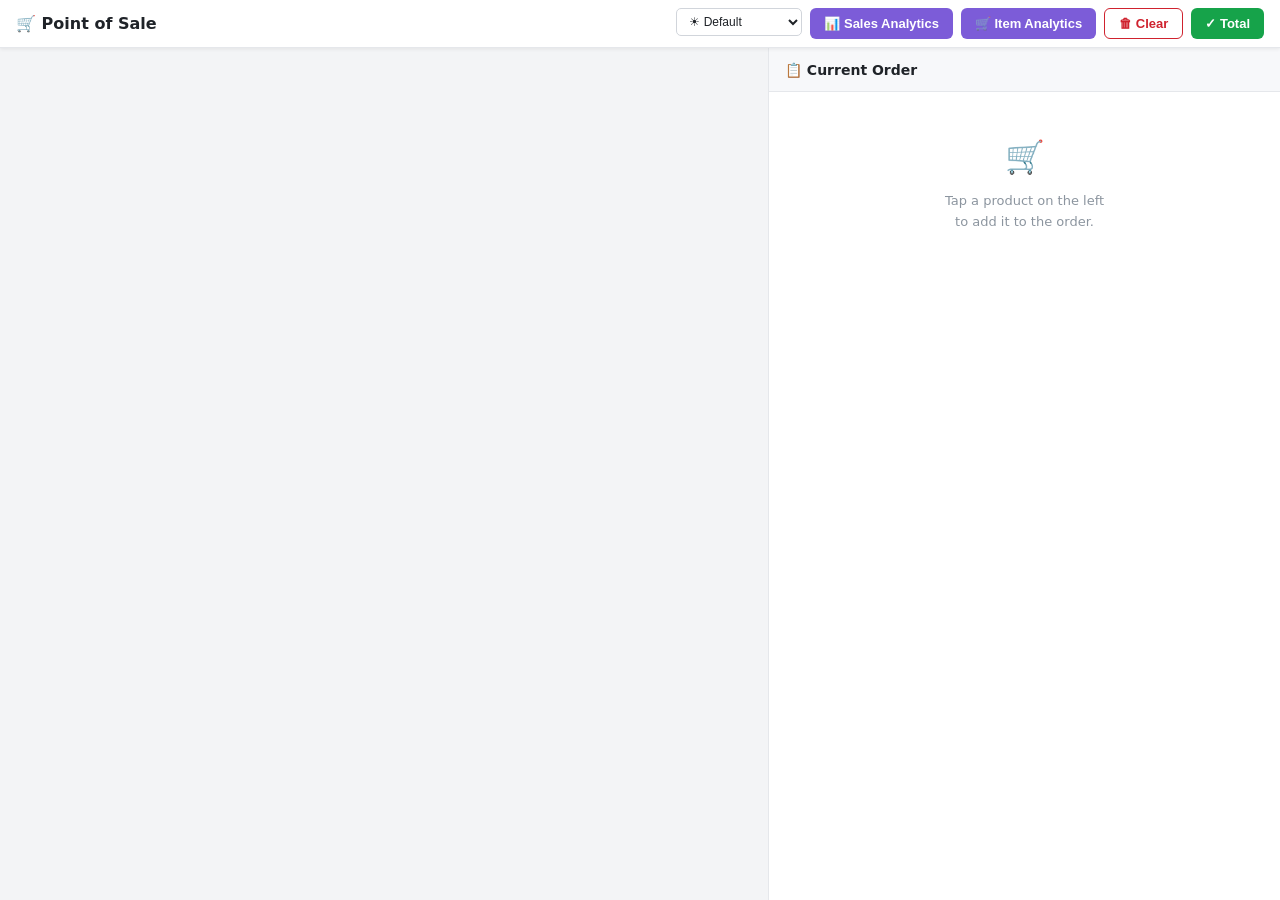
==== index.html @ bbd7e1f3 "Add CSS" ====
<!DOCTYPE html>
<html>
<head>
    <meta charset="UTF-8" />
    <meta name="viewport" content="width=device-width, initial-scale=1.0" />
    <title>Point of Sale</title>
    <!-- transactions are persisted in localStorage under key "pos_transactions" -->
    <!-- theme CSS injected by theme-switcher.js -->
    <script src="css/theme-switcher.js"></script>
    <style>
        /* structural overrides not covered by themes */
        html, body { height: 100%; overflow: hidden; }
    </style>
    <script
        id="sap-ui-bootstrap"
        src="https://ui5.sap.com/1.136/resources/sap-ui-core.js"
        data-sap-ui-theme="sap_horizon"
        data-sap-ui-libs="sap.m,sap.ui.layout"
        data-sap-ui-compatVersion="edge"
        data-sap-ui-async="true"
        data-sap-ui-xx-waitForTheme="init"
        data-sap-ui-resourceroots='{"pos": "./"}'
    ></script>
</head>
<body>

<!-- ── Shell ── -->
<div id="posShell">

    <!-- Header -->
    <div id="posHeader">
        <h1>&#x1F6D2; Point of Sale</h1>
        <div id="posHeaderBtns">
            <span class="theme-switcher"></span>
            <button class="pos-btn pos-btn-analytics" onclick="window.open('analytics.html','_blank')">&#x1F4CA; Sales Analytics</button>
            <button class="pos-btn pos-btn-analytics" onclick="window.open('analytics-items.html','_blank')">&#x1F6D2; Item Analytics</button>
            <button class="pos-btn pos-btn-danger"  id="btnClear"  onclick="posClear()">&#x1F5D1; Clear</button>
            <button class="pos-btn pos-btn-success" id="btnTotal"  onclick="posTotal()">&#x2713; Total</button>
        </div>
    </div>

    <!-- Body -->
    <div id="posBody">

        <!-- Left: SAPUI5 product grid -->
        <div id="posCatalogWrap">
            <div id="sapCatalog"></div><!-- SAPUI5 mounts here -->
        </div>

        <!-- Right: order panel -->
        <div id="posOrderWrap">
            <div id="posOrderHeader">&#x1F4CB; Current Order &nbsp;<span id="posOrderCount" style="font-weight:400;color:#57606a;font-size:12px"></span></div>
            <div id="posOrderList">
                <div class="pos-empty">
                    <div class="pos-empty-icon">&#x1F6D2;</div>
                    Tap a product on the left<br>to add it to the order.
                </div>
            </div>
            <div id="posOrderFooter" style="display:none"></div>
        </div>

    </div>
</div>

<script>
"use strict";

/* ── Transaction persistence ─────────────────────────────────────────────── */
var TX_KEY = "pos_transactions";

function loadTransactions() {
    try { return JSON.parse(localStorage.getItem(TX_KEY) || "[]"); }
    catch (e) { return []; }
}

function saveTransaction(tx) {
    var all = loadTransactions();
    all.push(tx);
    try { localStorage.setItem(TX_KEY, JSON.stringify(all)); } catch (e) {}
}

/**
 * Save transaction to ./transactions/ via the local server (node server.js).
 * Falls back to a browser download if the server is not reachable.
 */
function saveTransactionFile(tx) {
    fetch("/save-transaction", {
        method:  "POST",
        headers: { "Content-Type": "application/json" },
        body:    JSON.stringify(tx)
    })
    .then(function (res) { return res.json(); })
    .then(function (data) {
        if (!data.ok) { throw new Error(data.error || "server error"); }
        console.log("Transaction saved → " + data.file);
    })
    .catch(function (err) {
        /* Server not running — fall back to browser download */
        console.warn("Server unavailable (" + err.message + "), downloading instead.");
        var blob = new Blob([JSON.stringify(tx, null, 2)], { type: "application/json" });
        var url  = URL.createObjectURL(blob);
        var a    = document.createElement("a");
        a.download = "transaction_" + tx.id + ".json";
        a.href     = url;
        a.style.display = "none";
        document.body.appendChild(a);
        a.click();
        setTimeout(function () { URL.revokeObjectURL(url); a.remove(); }, 1000);
    });
}

/* ── State ──────────────────────────────────────────────────────────────── */
var aItems    = [];
var bFinished = false;
var currentTxId = null;

/* ── Helpers ────────────────────────────────────────────────────────────── */
function eur(v) { return "\u20ac" + (+v || 0).toFixed(2); }

function subtotal() {
    return aItems.reduce(function (s, i) { return s + i.subtotal; }, 0);
}

/* ── Build per-category tax breakdown from current cart ─────────────────── */
function taxBreakdown() {
    var buckets = {};
    aItems.forEach(function (item) {
        var key = item.category;
        if (!buckets[key]) { buckets[key] = { category: key, rate: item.taxRate, base: 0 }; }
        buckets[key].base += item.subtotal;
    });
    return Object.keys(buckets)
        .sort(function (a, b) { return buckets[b].rate - buckets[a].rate || a.localeCompare(b); })
        .map(function (key) {
            var b = buckets[key];
            return { label: "Tax " + b.category + " (" + Math.round(b.rate * 100) + "%)", amount: b.base * b.rate };
        });
}

/* ── Render order panel ─────────────────────────────────────────────────── */
function renderOrder() {
    var listEl   = document.getElementById("posOrderList");
    var footerEl = document.getElementById("posOrderFooter");
    var countEl  = document.getElementById("posOrderCount");

    /* count badge */
    var n = aItems.reduce(function (s, i) { return s + i.quantity; }, 0);
    countEl.textContent = n > 0 ? "(" + n + " item" + (n !== 1 ? "s" : "") + ")" : "";

    /* list */
    if (!aItems.length) {
        listEl.innerHTML =
            '<div class="pos-empty">' +
            '<div class="pos-empty-icon">&#x1F6D2;</div>' +
            'Tap a product on the left<br>to add it to the order.' +
            '</div>';
        footerEl.style.display = "none";
        return;
    }

    var html = "";
    aItems.forEach(function (item, idx) {
        html +=
            '<div class="pos-item">' +
              '<div class="pos-item-info">' +
                '<div class="pos-item-name">' +
                  '<span style="background:#e8f4fd;color:#1d4ed8;border-radius:4px;' +
                  'padding:1px 6px;font-size:12px;margin-right:6px;">' + item.quantity + '&times;</span>' +
                  item.name +
                '</div>' +
                '<div class="pos-item-meta">' + eur(item.price) + ' each &bull; ' +
                  item.category + ' &bull; ' + Math.round(item.taxRate * 100) + '% tax' +
                '</div>' +
              '</div>' +
              '<div class="pos-item-price">' + eur(item.subtotal) + '</div>' +
              (!bFinished
                ? '<button class="pos-cancel" onclick="posCancel(' + idx + ')">Cancel</button>'
                : '') +
            '</div>';
    });
    listEl.innerHTML = html;

    /* footer totals — one tax row per active category */
    var sub      = subtotal();
    var breakdown = taxBreakdown();
    var tot      = sub + breakdown.reduce(function (s, b) { return s + b.amount; }, 0);

    var taxRows = breakdown.map(function (b) {
        return '<div class="pos-total-row"><span>' + b.label + '</span><span>' + eur(b.amount) + '</span></div>';
    }).join("");

    footerEl.style.display = "block";
    footerEl.innerHTML =
        '<div class="pos-total-row"><span>Subtotal</span><span>' + eur(sub) + '</span></div>' +
        taxRows +
        '<div class="pos-total-grand">' +
          '<span>TOTAL</span>' +
          '<span class="pos-total-grand-amount">' + eur(tot) + '</span>' +
        '</div>';
}

/* ── Cancel one item row ────────────────────────────────────────────────── */
window.posCancel = function (idx) {
    aItems.splice(idx, 1);
    renderOrder();
};

/* ── Add item (called from tile press) ──────────────────────────────────── */
function addItem(p) {
    if (bFinished) { return; }
    var ex = aItems.find(function (i) { return i.id === p.id; });
    if (ex) {
        ex.quantity++;
        ex.subtotal = ex.price * ex.quantity;
    } else {
        aItems.push({ id: p.id, name: p.name, category: p.category,
                      price: p.price, taxRate: p.taxRate, quantity: 1, subtotal: p.price });
    }
    renderOrder();
}

/* ── Build transaction object ───────────────────────────────────────────── */
function buildTransaction() {
    var sub       = subtotal();
    var breakdown = taxBreakdown();
    var totalTax  = breakdown.reduce(function (s, b) { return s + b.amount; }, 0);
    var tot       = sub + totalTax;
    var now       = new Date();
    var pad       = function (n) { return String(n).padStart(2, "0"); };
    var id        = now.getFullYear() + "" +
                    pad(now.getMonth() + 1) + "" +
                    pad(now.getDate()) + "_" +
                    pad(now.getHours()) + "" +
                    pad(now.getMinutes()) + "" +
                    pad(now.getSeconds());
    return {
        id:           id,
        timestamp:    now.toISOString(),
        items: aItems.map(function (i) {
            return {
                id:       i.id,
                name:     i.name,
                category: i.category,
                price:    +i.price.toFixed(4),
                taxRate:  i.taxRate,
                quantity: i.quantity,
                subtotal: +i.subtotal.toFixed(4),
                taxAmount:+(i.subtotal * i.taxRate).toFixed(4)
            };
        }),
        subtotal:     +sub.toFixed(4),
        taxBreakdown: breakdown.map(function (b) {
            return { label: b.label, amount: +b.amount.toFixed(4) };
        }),
        totalTax:     +totalTax.toFixed(4),
        total:        +tot.toFixed(4)
    };
}

/* ── Header button: Total ───────────────────────────────────────────────── */
window.posTotal = function () {
    if (!aItems.length) { alert("Add items first."); return; }

    /* Build & persist the transaction */
    var tx = buildTransaction();
    currentTxId = tx.id;
    saveTransaction(tx);
    saveTransactionFile(tx);

    bFinished = true;
    document.getElementById("posCatalogWrap").classList.add("dimmed");
    renderOrder();
    document.getElementById("posHeaderBtns").innerHTML =
        '<button class="pos-btn pos-btn-analytics" onclick="window.open(\'analytics.html\',\'_blank\')">&#x1F4CA; Analytics</button>' +
        '<button class="pos-btn pos-btn-new"     onclick="posNewSale()">&#x2B; New Sale</button>' +
        '<button class="pos-btn pos-btn-default" onclick="posPrint()">&#x1F5A8; Print &amp; Save PDF</button>';
};

/* ── Header button: Clear ───────────────────────────────────────────────── */
window.posClear = function () {
    if (!aItems.length) { return; }
    if (!confirm("Clear the entire order?")) { return; }
    aItems = [];
    renderOrder();
};

/* ── Header button: New Sale ────────────────────────────────────────────── */
window.posNewSale = function () {
    bFinished   = false;
    aItems      = [];
    currentTxId = null;
    document.getElementById("posCatalogWrap").classList.remove("dimmed");
    renderOrder();
    document.getElementById("posHeaderBtns").innerHTML =
        '<button class="pos-btn pos-btn-analytics" onclick="window.open(\'analytics.html\',\'_blank\')">&#x1F4CA; Analytics</button>' +
        '<button class="pos-btn pos-btn-danger"  id="btnClear" onclick="posClear()">&#x1F5D1; Clear</button>' +
        '<button class="pos-btn pos-btn-success" id="btnTotal" onclick="posTotal()">&#x2713; Total</button>';
};

/* ── Print receipt (opens print dialog → Save as PDF) ───────────────────── */
window.posPrint = function () {
    if (!aItems.length) { alert("Nothing to print."); return; }
    var sub       = subtotal();
    var breakdown = taxBreakdown();
    var tot       = sub + breakdown.reduce(function (s, b) { return s + b.amount; }, 0);
    var txId      = currentTxId || "receipt";

    var rows = aItems.map(function (i) {
        var taxAmt = i.subtotal * i.taxRate;
        return "<tr><td>" + i.name + "</td>" +
               "<td style='text-align:center'>" + i.quantity + "</td>" +
               "<td style='text-align:right'>" + eur(i.price) + "</td>" +
               "<td style='text-align:center'>" + Math.round(i.taxRate * 100) + "%</td>" +
               "<td style='text-align:right'>" + eur(taxAmt) + "</td>" +
               "<td style='text-align:right'>" + eur(i.subtotal) + "</td></tr>";
    }).join("");

    var taxRows = breakdown.map(function (b) {
        return "<tr class='tax'><td colspan='5'>" + b.label + "</td><td style='text-align:right'>" + eur(b.amount) + "</td></tr>";
    }).join("");

    var w = window.open("", "_blank", "width=560,height=720");
    w.document.write(
        "<!DOCTYPE html><html><head><meta charset='UTF-8'>" +
        "<title>Receipt " + txId + "</title><style>" +
        "@media print{@page{size:A5;margin:12mm}}" +
        "body{font-family:monospace;font-size:13px;max-width:480px;margin:0 auto;padding:20px}" +
        "h2{text-align:center;margin-bottom:2px}" +
        ".sub{text-align:center;color:#666;font-size:11px;margin-bottom:4px}" +
        ".txid{text-align:center;color:#999;font-size:10px;margin-bottom:14px}" +
        "table{width:100%;border-collapse:collapse}" +
        "th{border-bottom:2px solid #000;padding:4px 2px;text-align:left;font-size:11px}" +
        "td{padding:4px 2px;border-bottom:1px dotted #ccc;font-size:12px}" +
        ".tot td{border-top:2px solid #000;font-weight:bold;border-bottom:none}" +
        ".tax td{border-bottom:none;color:#555}" +
        ".ty{text-align:center;margin-top:20px;font-weight:bold}" +
        ".hint{text-align:center;margin-top:10px;font-size:10px;color:#999}" +
        "</style></head><body>" +
        "<h2>POINT OF SALE</h2>" +
        "<p class='sub'>" + new Date().toLocaleString() + "</p>" +
        "<p class='txid'>TX# " + txId + "</p>" +
        "<table><thead><tr>" +
        "<th>Item</th><th style='text-align:center'>Qty</th>" +
        "<th style='text-align:right'>Price</th><th style='text-align:center'>Tax%</th>" +
        "<th style='text-align:right'>Tax</th><th style='text-align:right'>Total</th>" +
        "</tr></thead>" +
        "<tbody>" + rows + "</tbody><tfoot>" +
        "<tr class='tax'><td colspan='5'>Subtotal</td><td style='text-align:right'>" + eur(sub) + "</td></tr>" +
        taxRows +
        "<tr class='tot'><td colspan='5'>TOTAL</td><td style='text-align:right'>" + eur(tot) + "</td></tr>" +
        "</tfoot></table>" +
        "<div class='ty'>\u2605 Thank you! \u2605</div>" +
        "<div class='hint'>Use &ldquo;Save as PDF&rdquo; in the print dialog to store this receipt.</div>" +
        "</body></html>"
    );
    w.document.close();
    w.focus();
    setTimeout(function () { w.print(); }, 400);
};

/* ── SAPUI5: product tile grid — data sourced from model/products.js ─────── */
sap.ui.getCore().attachInit(function () {
    sap.ui.require([
        "pos/model/products",
        "sap/m/GenericTile",
        "sap/m/TileContent",
        "sap/m/NumericContent",
        "sap/m/MessageToast",
        "sap/ui/layout/Grid"
    ], function (ProductCatalog, GenericTile, TileContent, NumericContent, MessageToast, Grid) {

        var PRODUCTS = ProductCatalog.PRODUCTS;

        var oGrid = new Grid({
            defaultSpan: "XL3 L4 M6 S12",
            hSpacing: 0.5,
            vSpacing: 0.5,
            content: PRODUCTS.map(function (p) {
                return new GenericTile({
                    header:    p.name,
                    subheader: p.category + " \u00b7 " + Math.round(p.taxRate * 100) + "%",
                    frameType: "OneByOne",
                    press: function () {
                        addItem(p);
                        MessageToast.show(p.name + " added");
                    },
                    tileContent: [
                        new TileContent({
                            content: new NumericContent({
                                value:      p.price,
                                scale:      "\u20ac",
                                valueColor: "Good",
                                indicator:  "None",
                                withMargin: false,
                                iconLoaded: false
                            })
                        })
                    ]
                }).addStyleClass("posProductTile sapUiTinyMarginBegin sapUiTinyMarginTop");
            })
        });

        oGrid.placeAt("sapCatalog");
    });
});
</script>
</body>
</html>
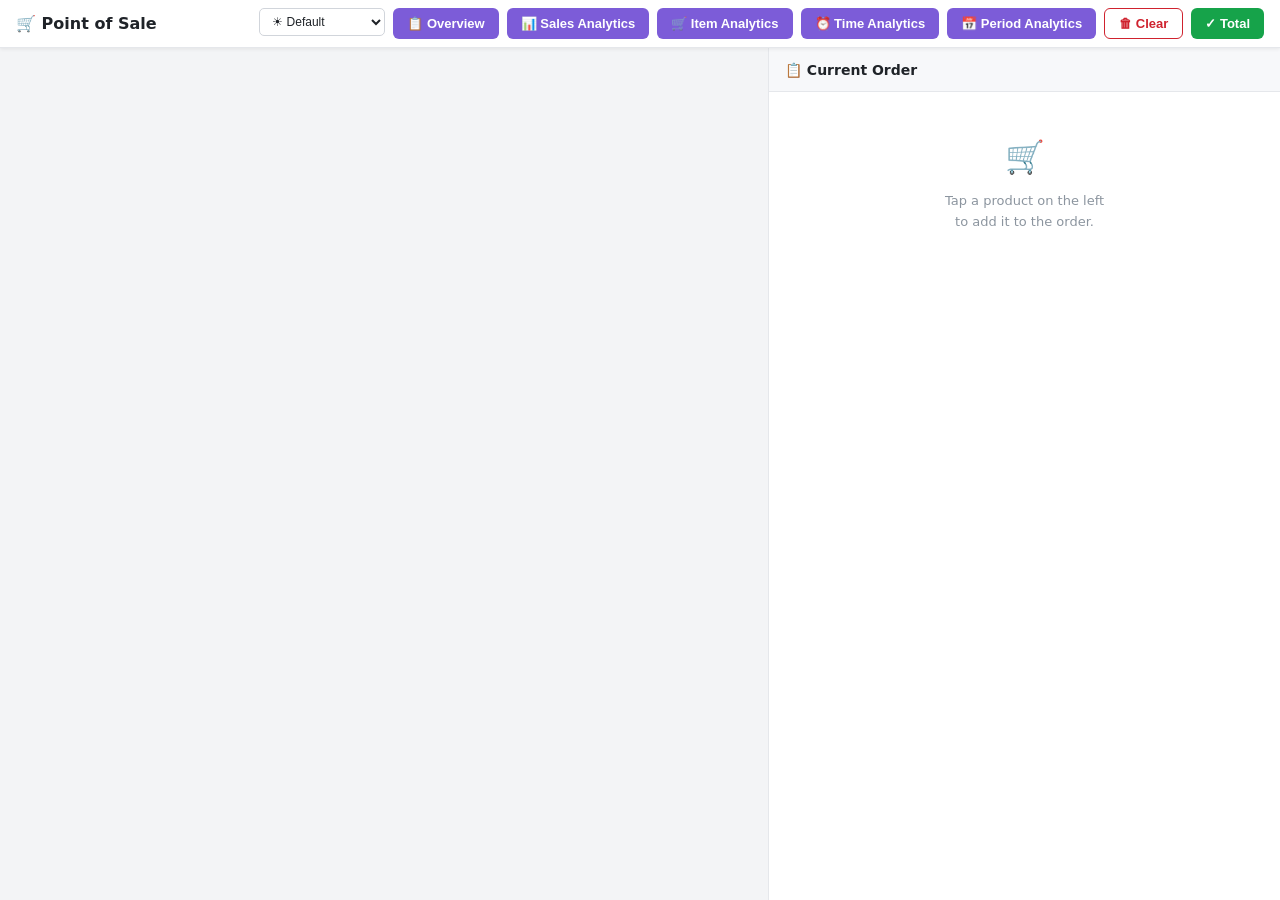
==== commit b438474e: "Add time dependent ALPs with test data" ====
--- a/index.html
+++ b/index.html
@@ -32,8 +32,11 @@
         <h1>&#x1F6D2; Point of Sale</h1>
         <div id="posHeaderBtns">
             <span class="theme-switcher"></span>
+            <button class="pos-btn pos-btn-analytics" onclick="window.open('analytics-overview.html','_blank')">&#x1F4CB; Overview</button>
             <button class="pos-btn pos-btn-analytics" onclick="window.open('analytics.html','_blank')">&#x1F4CA; Sales Analytics</button>
             <button class="pos-btn pos-btn-analytics" onclick="window.open('analytics-items.html','_blank')">&#x1F6D2; Item Analytics</button>
+            <button class="pos-btn pos-btn-analytics" onclick="window.open('analytics-time.html','_blank')">&#x23F0; Time Analytics</button>
+            <button class="pos-btn pos-btn-analytics" onclick="window.open('analytics-period.html','_blank')">&#x1F4C5; Period Analytics</button>
             <button class="pos-btn pos-btn-danger"  id="btnClear"  onclick="posClear()">&#x1F5D1; Clear</button>
             <button class="pos-btn pos-btn-success" id="btnTotal"  onclick="posTotal()">&#x2713; Total</button>
         </div>
@@ -271,6 +274,7 @@
     document.getElementById("posCatalogWrap").classList.add("dimmed");
     renderOrder();
     document.getElementById("posHeaderBtns").innerHTML =
+        '<button class="pos-btn pos-btn-analytics" onclick="window.open(\'analytics-overview.html\',\'_blank\')">&#x1F4CB; Overview</button>' +
         '<button class="pos-btn pos-btn-analytics" onclick="window.open(\'analytics.html\',\'_blank\')">&#x1F4CA; Analytics</button>' +
         '<button class="pos-btn pos-btn-new"     onclick="posNewSale()">&#x2B; New Sale</button>' +
         '<button class="pos-btn pos-btn-default" onclick="posPrint()">&#x1F5A8; Print &amp; Save PDF</button>';
@@ -319,8 +323,7 @@
         return "<tr class='tax'><td colspan='5'>" + b.label + "</td><td style='text-align:right'>" + eur(b.amount) + "</td></tr>";
     }).join("");
 
-    var w = window.open("", "_blank", "width=560,height=720");
-    w.document.write(
+    var receiptHtml =
         "<!DOCTYPE html><html><head><meta charset='UTF-8'>" +
         "<title>Receipt " + txId + "</title><style>" +
         "@media print{@page{size:A5;margin:12mm}}" +
@@ -351,56 +354,73 @@
         "</tfoot></table>" +
         "<div class='ty'>\u2605 Thank you! \u2605</div>" +
         "<div class='hint'>Use &ldquo;Save as PDF&rdquo; in the print dialog to store this receipt.</div>" +
-        "</body></html>"
-    );
+        "</body></html>";
+
+    /* Persist receipt HTML to server (transactions/receipts/receipt_<id>.html) */
+    fetch("/save-receipt", {
+        method:  "POST",
+        headers: { "Content-Type": "application/json" },
+        body:    JSON.stringify({ id: txId, html: receiptHtml })
+    })
+    .then(function (r) { return r.json(); })
+    .then(function (d) {
+        if (d.ok) { console.log("Receipt saved \u2192 " + d.file); }
+    })
+    .catch(function (e) { console.warn("Receipt not saved to server:", e.message); });
+
+    /* Open print popup */
+    var w = window.open("", "_blank", "width=560,height=720");
+    w.document.write(receiptHtml);
     w.document.close();
     w.focus();
     setTimeout(function () { w.print(); }, 400);
 };
 
-/* ── SAPUI5: product tile grid — data sourced from model/products.js ─────── */
+/* ── SAPUI5: product tile grid — catalog loaded from configuration/catalog.json */
 sap.ui.getCore().attachInit(function () {
     sap.ui.require([
-        "pos/model/products",
+        "pos/model/products",   /* returns a Promise<{ CATEGORIES, PRODUCTS }> */
         "sap/m/GenericTile",
         "sap/m/TileContent",
         "sap/m/NumericContent",
         "sap/m/MessageToast",
         "sap/ui/layout/Grid"
-    ], function (ProductCatalog, GenericTile, TileContent, NumericContent, MessageToast, Grid) {
-
-        var PRODUCTS = ProductCatalog.PRODUCTS;
-
-        var oGrid = new Grid({
-            defaultSpan: "XL3 L4 M6 S12",
-            hSpacing: 0.5,
-            vSpacing: 0.5,
-            content: PRODUCTS.map(function (p) {
-                return new GenericTile({
-                    header:    p.name,
-                    subheader: p.category + " \u00b7 " + Math.round(p.taxRate * 100) + "%",
-                    frameType: "OneByOne",
-                    press: function () {
-                        addItem(p);
-                        MessageToast.show(p.name + " added");
-                    },
-                    tileContent: [
-                        new TileContent({
-                            content: new NumericContent({
-                                value:      p.price,
-                                scale:      "\u20ac",
-                                valueColor: "Good",
-                                indicator:  "None",
-                                withMargin: false,
-                                iconLoaded: false
+    ], function (catalogPromise, GenericTile, TileContent, NumericContent, MessageToast, Grid) {
+
+        catalogPromise.then(function (catalog) {
+            var PRODUCTS = catalog.PRODUCTS;
+
+            var oGrid = new Grid({
+                defaultSpan: "XL3 L4 M6 S12",
+                hSpacing: 0.5,
+                vSpacing: 0.5,
+                content: PRODUCTS.map(function (p) {
+                    return new GenericTile({
+                        header:    p.name,
+                        subheader: p.category + " \u00b7 " + Math.round(p.taxRate * 100) + "%",
+                        frameType: "OneByOne",
+                        press: function () {
+                            addItem(p);
+                            MessageToast.show(p.name + " added");
+                        },
+                        tileContent: [
+                            new TileContent({
+                                content: new NumericContent({
+                                    value:      p.price,
+                                    scale:      "\u20ac",
+                                    valueColor: "Good",
+                                    indicator:  "None",
+                                    withMargin: false,
+                                    iconLoaded: false
+                                })
                             })
-                        })
-                    ]
-                }).addStyleClass("posProductTile sapUiTinyMarginBegin sapUiTinyMarginTop");
-            })
+                        ]
+                    }).addStyleClass("posProductTile sapUiTinyMarginBegin sapUiTinyMarginTop");
+                })
+            });
+
+            oGrid.placeAt("sapCatalog");
         });
-
-        oGrid.placeAt("sapCatalog");
     });
 });
 </script>
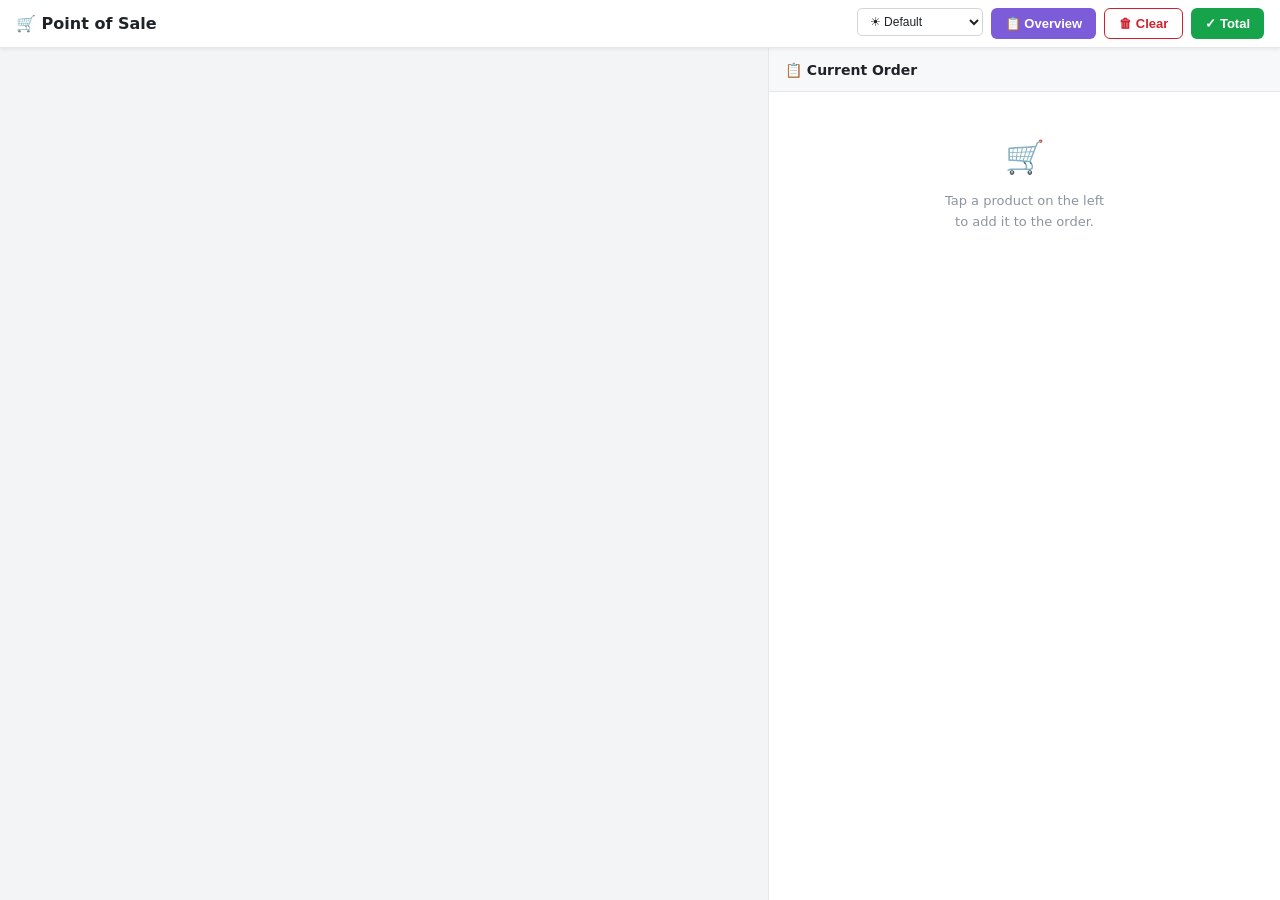
==== commit 10c18af4: "Update that only the Overview ALP is visible" ====
--- a/index.html
+++ b/index.html
@@ -33,10 +33,6 @@
         <div id="posHeaderBtns">
             <span class="theme-switcher"></span>
             <button class="pos-btn pos-btn-analytics" onclick="window.open('analytics-overview.html','_blank')">&#x1F4CB; Overview</button>
-            <button class="pos-btn pos-btn-analytics" onclick="window.open('analytics.html','_blank')">&#x1F4CA; Sales Analytics</button>
-            <button class="pos-btn pos-btn-analytics" onclick="window.open('analytics-items.html','_blank')">&#x1F6D2; Item Analytics</button>
-            <button class="pos-btn pos-btn-analytics" onclick="window.open('analytics-time.html','_blank')">&#x23F0; Time Analytics</button>
-            <button class="pos-btn pos-btn-analytics" onclick="window.open('analytics-period.html','_blank')">&#x1F4C5; Period Analytics</button>
             <button class="pos-btn pos-btn-danger"  id="btnClear"  onclick="posClear()">&#x1F5D1; Clear</button>
             <button class="pos-btn pos-btn-success" id="btnTotal"  onclick="posTotal()">&#x2713; Total</button>
         </div>
@@ -275,7 +271,6 @@
     renderOrder();
     document.getElementById("posHeaderBtns").innerHTML =
         '<button class="pos-btn pos-btn-analytics" onclick="window.open(\'analytics-overview.html\',\'_blank\')">&#x1F4CB; Overview</button>' +
-        '<button class="pos-btn pos-btn-analytics" onclick="window.open(\'analytics.html\',\'_blank\')">&#x1F4CA; Analytics</button>' +
         '<button class="pos-btn pos-btn-new"     onclick="posNewSale()">&#x2B; New Sale</button>' +
         '<button class="pos-btn pos-btn-default" onclick="posPrint()">&#x1F5A8; Print &amp; Save PDF</button>';
 };
@@ -296,7 +291,7 @@
     document.getElementById("posCatalogWrap").classList.remove("dimmed");
     renderOrder();
     document.getElementById("posHeaderBtns").innerHTML =
-        '<button class="pos-btn pos-btn-analytics" onclick="window.open(\'analytics.html\',\'_blank\')">&#x1F4CA; Analytics</button>' +
+        '<button class="pos-btn pos-btn-analytics" onclick="window.open(\'analytics-overview.html\',\'_blank\')">&#x1F4CB; Overview</button>' +
         '<button class="pos-btn pos-btn-danger"  id="btnClear" onclick="posClear()">&#x1F5D1; Clear</button>' +
         '<button class="pos-btn pos-btn-success" id="btnTotal" onclick="posTotal()">&#x2713; Total</button>';
 };
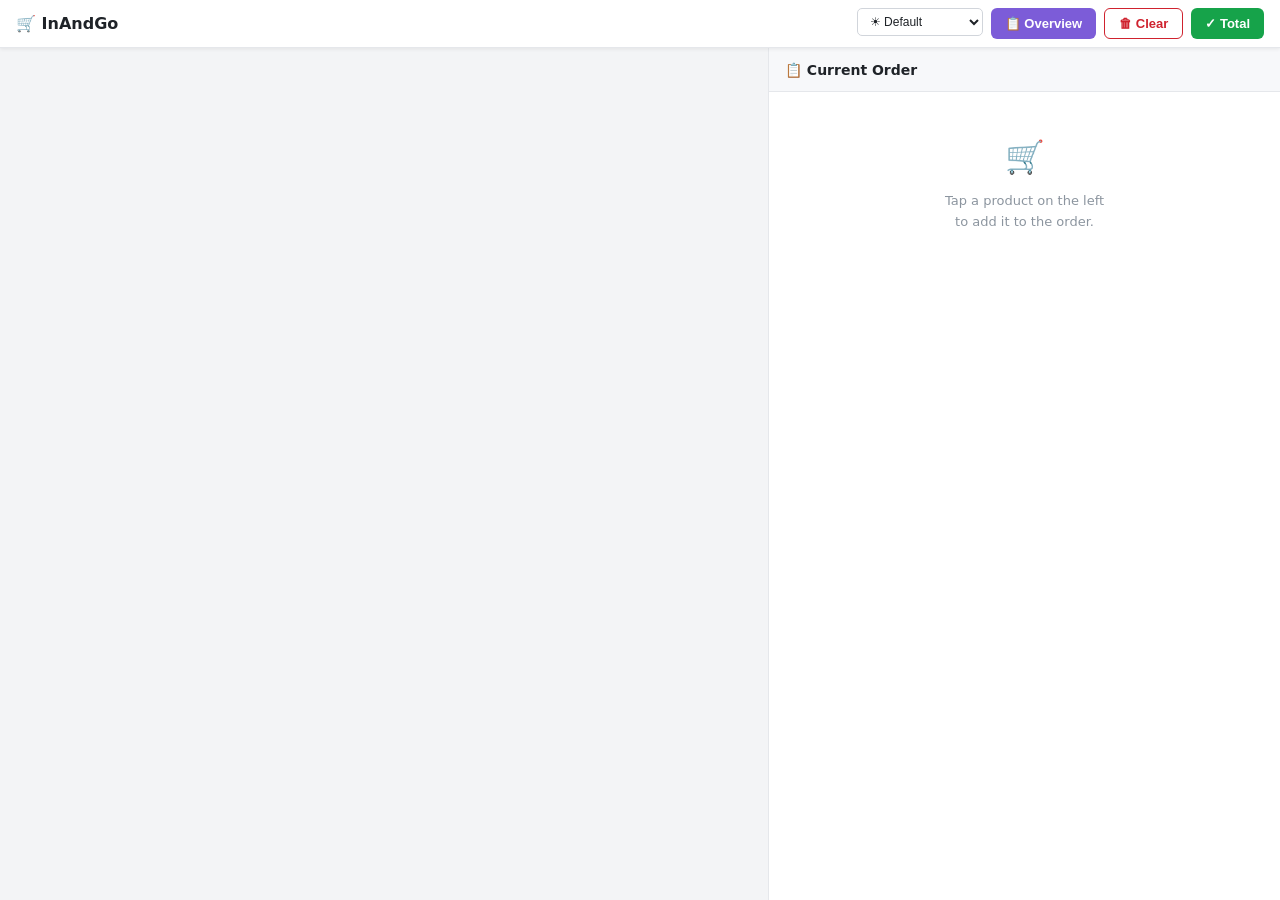
==== commit 4e9cb65a: "Update index.html Point of Sale -> InAndGo" ====
--- a/index.html
+++ b/index.html
@@ -3,7 +3,7 @@
 <head>
     <meta charset="UTF-8" />
     <meta name="viewport" content="width=device-width, initial-scale=1.0" />
-    <title>Point of Sale</title>
+    <title>InAndGo</title>
     <!-- transactions are persisted in localStorage under key "pos_transactions" -->
     <!-- theme CSS injected by theme-switcher.js -->
     <script src="css/theme-switcher.js"></script>
@@ -29,7 +29,7 @@
 
     <!-- Header -->
     <div id="posHeader">
-        <h1>&#x1F6D2; Point of Sale</h1>
+        <h1>&#x1F6D2; InAndGo</h1>
         <div id="posHeaderBtns">
             <span class="theme-switcher"></span>
             <button class="pos-btn pos-btn-analytics" onclick="window.open('analytics-overview.html','_blank')">&#x1F4CB; Overview</button>
@@ -162,18 +162,21 @@
         html +=
             '<div class="pos-item">' +
               '<div class="pos-item-info">' +
-                '<div class="pos-item-name">' +
-                  '<span style="background:#e8f4fd;color:#1d4ed8;border-radius:4px;' +
-                  'padding:1px 6px;font-size:12px;margin-right:6px;">' + item.quantity + '&times;</span>' +
-                  item.name +
-                '</div>' +
+                '<div class="pos-item-name">' + item.name + '</div>' +
                 '<div class="pos-item-meta">' + eur(item.price) + ' each &bull; ' +
                   item.category + ' &bull; ' + Math.round(item.taxRate * 100) + '% tax' +
                 '</div>' +
               '</div>' +
+              (!bFinished
+                ? '<div class="pos-qty-ctrl">' +
+                    '<button class="pos-qty-btn" onclick="posDecrement(' + idx + ')">&#x2212;</button>' +
+                    '<span class="pos-qty-val">' + item.quantity + '</span>' +
+                    '<button class="pos-qty-btn" onclick="posIncrement(' + idx + ')">&#x2B;</button>' +
+                  '</div>'
+                : '<span class="pos-qty-static">' + item.quantity + '&times;</span>') +
               '<div class="pos-item-price">' + eur(item.subtotal) + '</div>' +
               (!bFinished
-                ? '<button class="pos-cancel" onclick="posCancel(' + idx + ')">Cancel</button>'
+                ? '<button class="pos-cancel" onclick="posCancel(' + idx + ')" title="Remove item">&#x2715;</button>'
                 : '') +
             '</div>';
     });
@@ -198,9 +201,27 @@
         '</div>';
 }
 
-/* ── Cancel one item row ────────────────────────────────────────────────── */
+/* ── Remove entire item row ─────────────────────────────────────────────── */
 window.posCancel = function (idx) {
     aItems.splice(idx, 1);
+    renderOrder();
+};
+
+/* ── Decrement quantity (removes row when reaching 0) ───────────────────── */
+window.posDecrement = function (idx) {
+    if (aItems[idx].quantity > 1) {
+        aItems[idx].quantity--;
+        aItems[idx].subtotal = aItems[idx].price * aItems[idx].quantity;
+    } else {
+        aItems.splice(idx, 1);
+    }
+    renderOrder();
+};
+
+/* ── Increment quantity ─────────────────────────────────────────────────── */
+window.posIncrement = function (idx) {
+    aItems[idx].quantity++;
+    aItems[idx].subtotal = aItems[idx].price * aItems[idx].quantity;
     renderOrder();
 };
 
@@ -401,7 +422,7 @@
                         tileContent: [
                             new TileContent({
                                 content: new NumericContent({
-                                    value:      p.price,
+                                    value:      p.price.toFixed(2),
                                     scale:      "\u20ac",
                                     valueColor: "Good",
                                     indicator:  "None",
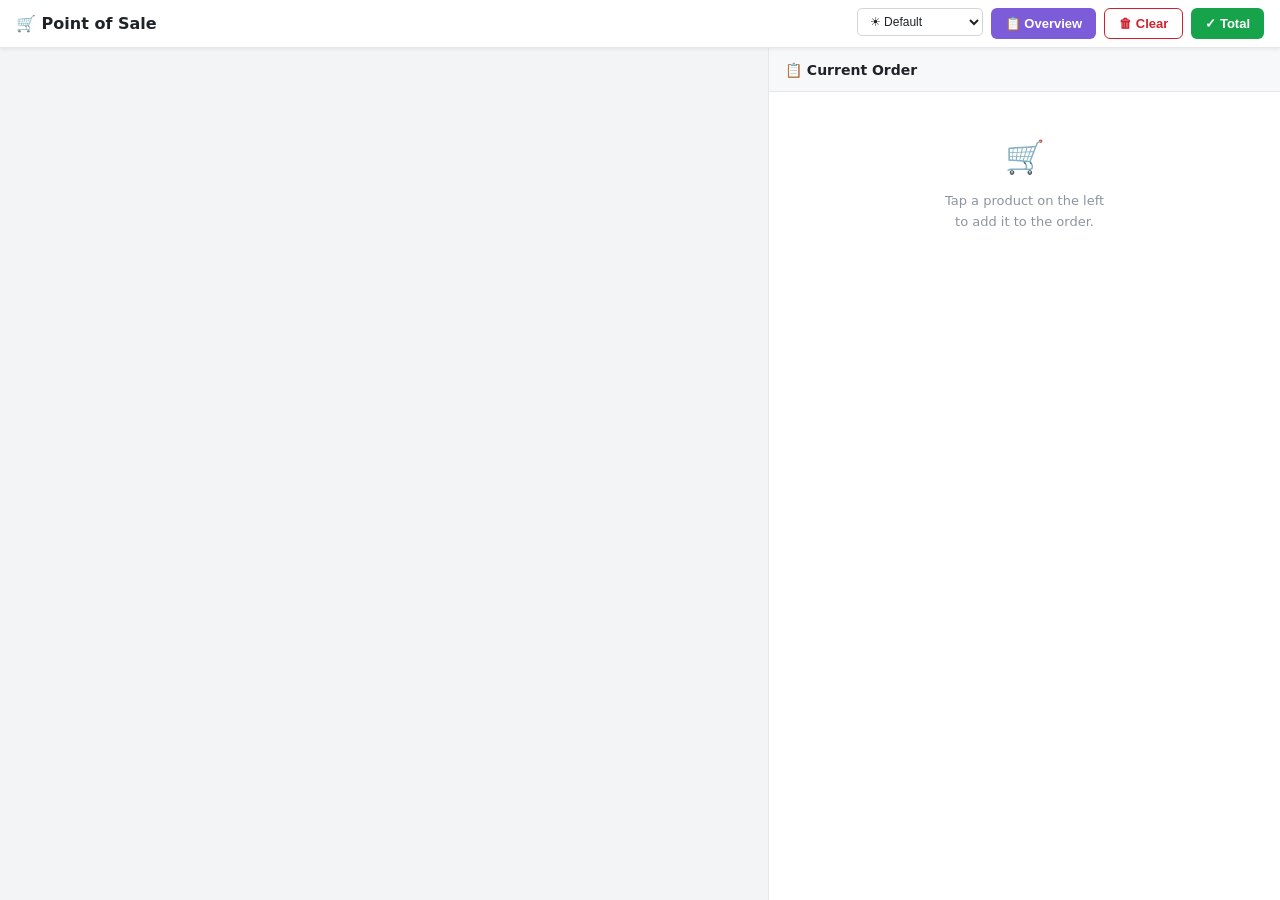
==== commit 53bb13be: "Update index.html" ====
--- a/index.html
+++ b/index.html
@@ -3,7 +3,7 @@
 <head>
     <meta charset="UTF-8" />
     <meta name="viewport" content="width=device-width, initial-scale=1.0" />
-    <title>InAndGo</title>
+    <title>Point of Sale</title>
     <!-- transactions are persisted in localStorage under key "pos_transactions" -->
     <!-- theme CSS injected by theme-switcher.js -->
     <script src="css/theme-switcher.js"></script>
@@ -29,7 +29,7 @@
 
     <!-- Header -->
     <div id="posHeader">
-        <h1>&#x1F6D2; InAndGo</h1>
+        <h1>&#x1F6D2; Point of Sale</h1>
         <div id="posHeaderBtns">
             <span class="theme-switcher"></span>
             <button class="pos-btn pos-btn-analytics" onclick="window.open('analytics-overview.html','_blank')">&#x1F4CB; Overview</button>
